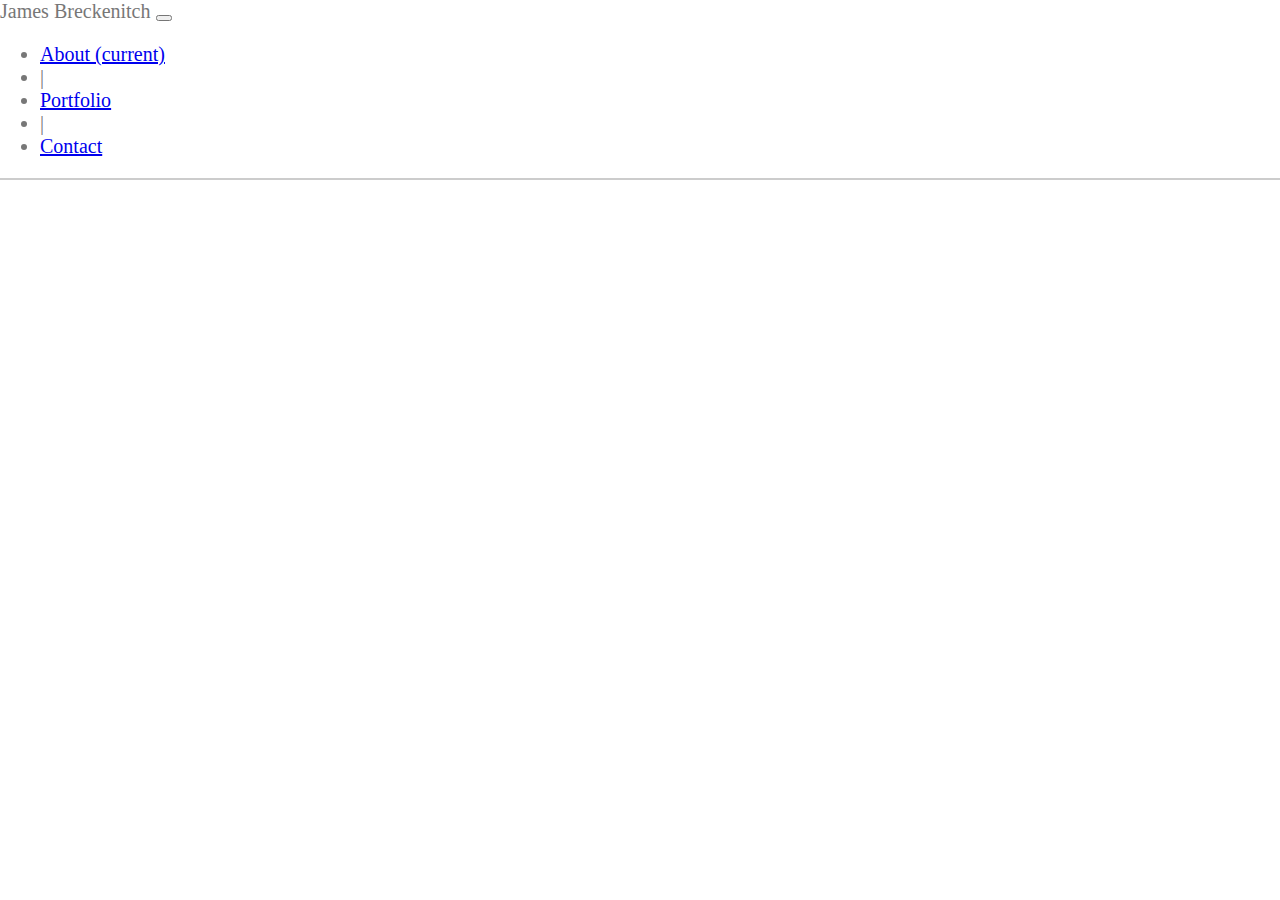
==== index.html @ 9c9399d1 "first draft" ====
<!DOCTYPE html>
<html>
<head>
    <title>James Breckenitch About Me</title>
    <link rel="stylesheet" href="https://stackpath.bootstrapcdn.com/bootstrap/4.1.1/css/bootstrap.min.css" integrity="sha384-WskhaSGFgHYWDcbwN70/dfYBj47jz9qbsMId/iRN3ewGhXQFZCSftd1LZCfmhktB" crossorigin="anonymous">
    <link rel="stylesheet" type="text/css" href="style.css" />
</head>

<body>
    <nav class="navbar navbar-static-top navbar-expand-lg navbar-light bg-light myNav">
        <a class="navbar-brand name">James Breckenitch</a>
        <button class="navbar-toggler" type="button" data-toggle="collapse" data-target="#navbarNav" aria-controls="navbarNav" aria-expanded="false" aria-label="Toggle navigation">
          <span class="navbar-toggler-icon"></span>
        </button>
        <div class="collapse navbar-collapse" id="navbarNav">
          <ul class="nav navbar-nav ml-auto">
            <li class="nav-item active">
              <a class="nav-link" href="#">About <span class="sr-only">(current)</span></a>
            </li>
            <li class="nav-item">
                <a class="nav-link">|</a>
            </li>
            <li class="nav-item">
              <a class="nav-link" href="#">Portfolio</a>
            </li>
            <li class="nav-item">
                <a class="nav-link">|</a>
            </li>
            <li class="nav-item">
              <a class="nav-link" href="#">Contact</a>
            </li>
          </ul>
        </div>
      </nav>
</body>

</html>




<!-- <!DOCTYPE html>
<html>
<head>
    
    <title>James Breckenitch About Me</title>
    
    <link rel="stylesheet" type="text/css" media="screen" href="assets/css/style.css" />
    
</head>
<body>

    <header>
            <div id="navWide">
                <nav>
                    <div>
                        <h1 class="myName">James Breckenitch</h1>
                    </div>
                    
                    <div class="navItems">
                        <a  href="contact.html" class="floatRight pageLinks">Contact</a>
                        <p class="floatRight pageLinks">|</p>
                        <a href="portfolio.html" class="floatRight pageLinks">Portfolio</a>
                        <p class="floatRight pageLinks">|</p>
                        <a href="#" class="floatRight pageLinks">About</a>
                    </div>
                </nav>
            </div>
        </header>

    <div class="container">
        <h2 class="aboutMe">About Me</h2>

        <hr>
        
        <img id="ipadPhoto" src="assets/images/technics1.jpg" alt="ipadPhoto">
        <p class="loremText">
            In quis enim commodo, molestie ante vel, mattis purus. Aenean sollicitudin metus sit amet velit fringilla pellentesque. Nullam aliquam malesuada libero, tempus egestas mauris. Vestibulum sit amet libero sit amet dolor rhoncus commodo eu ut orci. Maecenas sed augue nec elit mattis semper. Fusce congue, tellus sit amet sollicitudin sollicitudin, ipsum est porttitor justo, et sodales urna velit ut odio. Ut rutrum lobortis quam, nec porta velit tempus ut. Sed quis condimentum lacus, at lacinia elit. Duis non pharetra velit. Etiam convallis viverra condimentum. Vestibulum bibendum magna et purus faucibus, vel luctus massa efficitur. Ut non laoreet ante.
        </p>
        <p class="loremText">
            Pellentesque et accumsan orci, sed semper massa. Ut imperdiet leo erat, eget mattis libero varius sed. Maecenas ac pulvinar ligula, sit amet interdum ex. Ut eget nulla quis ligula dictum accumsan. Phasellus laoreet eros eu dolor dignissim, ut tempus orci egestas. 
        </p>
        <p class="loremText">
            Pellentesque et accumsan orci, sed semper massa. Ut imperdiet leo erat, eget mattis libero varius sed. Maecenas ac pulvinar ligula, sit amet interdum ex. Ut eget nulla quis ligula dictum accumsan. Phasellus laoreet eros eu dolor dignissim, ut tempus orci egestas. 
        </p>
    </div>

    <footer>
        <h6 id="copyright">Copyright ©</h6>
    </footer>

</body>
</html>  -->
---- style.css ----
body {
    font-family: 'Arial', 'Helvetica Neue', Helvetica, sans-serif;
    /* background-color: #ffffb3; */
    margin: 0;
    padding: 0;
    background-image: url(../images/pinkdust2.jpg);
    /* /Users/jamesbreckenitch/Desktop/everythingBootcamp/HTML_assignment/Basic-Portfolio/assets/images */
    /* background-image: url("http://adwallpapers.xyz/uploads/posts/3409-blank-abstract-light-blue-watercolor-background-isolated-on-white.jpg"); */
    color: #777777;
    position: relative;
    padding: 0 0 175px 0;
    min-height: 100%;
}


.myNav {
    background: #ffffff;
    border-bottom: 2px solid #cccccc;
    font-family: 'Georgia', Times, Times New Roman, serif;
    font-size: 1.25em;
}

header:after {
    content: "";
    display: block;
    clear: both;
}

hr {
    border: 0;
    height: 2px;
    background: #cccccc;
    margin-left: 20px;
    margin-right: 20px;
}

footer {
    background: #666666;
    text-align: center;
    padding-top: 15px;
    border-top: 7px solid #4aaaa5;
    color: #ffffff;
    margin-left: 0;
    margin-right: 0;
    position: fixed;
    bottom: 0;
    width: 100%;
}

#copyright {
    padding-bottom: 3px;
}

.container {
    width: 950px;
    /* margin: 50px auto; */
    margin-left: auto;
    margin-right: auto;
    margin-top: 50px;
    margin-bottom: auto;
    border: 1px solid #dddddd;
    background-color: #ffffff;
}

.container::after {
    content: "";
    display: block;
    clear: both;
}

#ipadPhoto {
    float: left;
    margin-left: 30px;
    margin-right: 20px;
    margin-top: 10px;
    margin-bottom: 10px;   
}

.loremText {
    margin-right: 15px;
    margin-left: 27px;
}

.floatLeft {
    float: left;
}

.floatRight {
    float: right;
}


.aboutMe {
    text-align: left;
    margin-left: 30px;
    color: #4aaaa5;
}

.myName {
    background-color: #4aaaa5;
    color: #ffffff;
    padding-top: 25px;
    padding-bottom: 25px;
    padding-left: 25px;
    padding-right: 25px;
    margin-top: 0;
    margin-bottom: 0;
    float: left;
}

.navItems {
    padding-top: 10px;
    padding-left: 25px;
    padding-right: 25px;
    margin-top: 0;
    margin-bottom: 0;
    float: right;
    font-size: 1.25em;
}

#navWide {
    width: 950px;
    margin: auto;
}

.pageLinks {
    margin-left: 5px;
    margin-right: 5px;
    margin-top: 15px;
    text-decoration: none;
    color: #777777;
}

#formContainer {
    margin: 30px;
}

#name {
    width: 100%;
    height: 20px;
    margin-top: 5px;
    margin-bottom: 5px;
}

#email {
    width: 100%;
    height: 20px;
    margin-top: 5px;
    margin-bottom: 5px;
}

#message {
    width: 100%;
    height: 200px;
    margin-top: 5px;
    margin-bottom: 5px;
}

#submit {
    background-color: #4aaaa5;
    color: #ffffff;
    padding: 10px 25px;
}

.contentWrapper {
    width: 200px;
    height: 200px;
    /* margin: 4% 10% 5% 10%; */
    margin-top: 15px;
    margin-bottom: 15px;
    margin-right: 20px;    
}

.contentWrapper img {
    width: 100%;
}


.textWrapper {
    width: 100%;
    position: relative;
    margin-top: -40%;
}

.textWrapper p {
    text-align: center;
    color: #ffffff;
    background-color: #4aaaa5;
    padding-top: 15px;
    padding-bottom: 15px;
}

#board {
    margin-right: 15px;
    margin-top: 15px;
    margin-bottom: 15px;
    float: left;
}

#copper {
    margin-right: 15px;
    margin-top: 15px;
    margin-bottom: 15px;
    float: left;
    /* display: block; */
}

#headphones {
    margin-right: 15px;
    margin-top: 15px;
    margin-bottom: 15px;
    float: left;
    clear: left;
}

#ledtv {
    margin-right: 15px;
    margin-top: 15px;
    margin-bottom: 15px;
    float: left;
    /* display: block; */
}

#techBoard {
    margin-right: 15px;
    margin-top: 15px;
    margin-bottom: 15px;
    float: left;
    clear: left;
}

#imageContainer {
    margin-top: 15px;
    margin-bottom: 15px;
    margin-left: 20px;
} 

#imageContainer::after {
    content: "";
    display: block;
    clear: both;
}
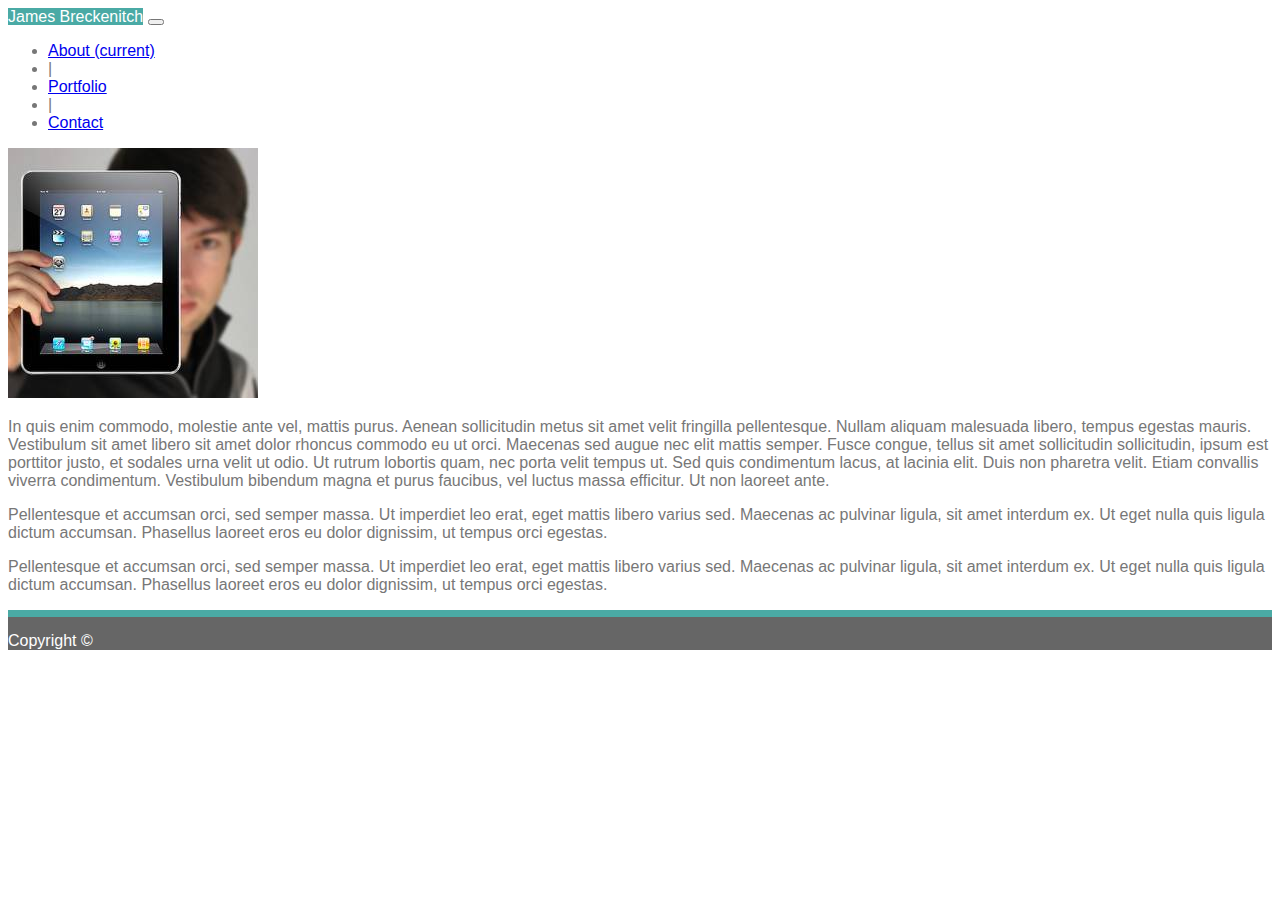
==== commit f07c3be1: "Saturdaynight update" ====
--- a/index.html
+++ b/index.html
@@ -2,36 +2,97 @@
 <html>
 <head>
     <title>James Breckenitch About Me</title>
+    <script src="https://code.jquery.com/jquery-3.3.1.slim.min.js" integrity="sha384-q8i/X+965DzO0rT7abK41JStQIAqVgRVzpbzo5smXKp4YfRvH+8abtTE1Pi6jizo" crossorigin="anonymous"></script>
+
     <link rel="stylesheet" href="https://stackpath.bootstrapcdn.com/bootstrap/4.1.1/css/bootstrap.min.css" integrity="sha384-WskhaSGFgHYWDcbwN70/dfYBj47jz9qbsMId/iRN3ewGhXQFZCSftd1LZCfmhktB" crossorigin="anonymous">
-    <link rel="stylesheet" type="text/css" href="style.css" />
+    <link rel="stylesheet" type="text/css" href="assets/css/style.css" />
 </head>
 
 <body>
     <nav class="navbar navbar-static-top navbar-expand-lg navbar-light bg-light myNav">
-        <a class="navbar-brand name">James Breckenitch</a>
-        <button class="navbar-toggler" type="button" data-toggle="collapse" data-target="#navbarNav" aria-controls="navbarNav" aria-expanded="false" aria-label="Toggle navigation">
-          <span class="navbar-toggler-icon"></span>
-        </button>
-        <div class="collapse navbar-collapse" id="navbarNav">
-          <ul class="nav navbar-nav ml-auto">
-            <li class="nav-item active">
-              <a class="nav-link" href="#">About <span class="sr-only">(current)</span></a>
-            </li>
-            <li class="nav-item">
-                <a class="nav-link">|</a>
-            </li>
-            <li class="nav-item">
-              <a class="nav-link" href="#">Portfolio</a>
-            </li>
-            <li class="nav-item">
-                <a class="nav-link">|</a>
-            </li>
-            <li class="nav-item">
-              <a class="nav-link" href="#">Contact</a>
-            </li>
-          </ul>
+        <div class="container">
+            <a class="navbar-brand name" id="nameBox">James Breckenitch</a>
+            <button class="navbar-toggler" type="button" data-toggle="collapse" data-target="#navbarNav" aria-controls="navbarNav" aria-expanded="false" aria-label="Toggle navigation">
+            <span class="navbar-toggler-icon"></span>
+            </button>
+            <div class="collapse navbar-collapse pageLinks" id="navbarNav">
+            <ul class="nav navbar-nav ml-auto">
+                <li class="nav-item active">
+                <a class="nav-link" href="#">About <span class="sr-only">(current)</span></a>
+                </li>
+                <li class="nav-item" >
+                    <a class="nav-link">|</a>
+                </li>
+                <li class="nav-item">
+                <a class="nav-link" href="#">Portfolio</a>
+                </li>
+                <li class="nav-item" >
+                    <a class="nav-link">|</a>
+                </li>
+                <li class="nav-item">
+                <a class="nav-link" href="#">Contact</a>
+                </li>
+            </ul>
+            </div>
+        </div>  
+    </nav>
+
+    <div class="container">
+        <div class="jumbotron">
+            <div class="row">
+                <div class="thumbnail float-small-left col-md-3 col-sm-6 col-xs-12">
+                    <img src="assets/images/technics1.jpg" alt="ipadPhoto">
+                </div>
+                <p class="col-md-9 col-sm-6 col-xs-12">
+                    In quis enim commodo, molestie ante vel, mattis purus. Aenean sollicitudin metus sit amet velit fringilla pellentesque. Nullam aliquam malesuada libero, tempus egestas mauris. Vestibulum sit amet libero sit amet dolor rhoncus commodo eu ut orci. Maecenas sed augue nec elit mattis semper. Fusce congue, tellus sit amet sollicitudin sollicitudin, ipsum est porttitor justo, et sodales urna velit ut odio. Ut rutrum lobortis quam, nec porta velit tempus ut. Sed quis condimentum lacus, at lacinia elit. Duis non pharetra velit. Etiam convallis viverra condimentum. Vestibulum bibendum magna et purus faucibus, vel luctus massa efficitur. Ut non laoreet ante.
+                </p>
+                <p class="col-xs-12">
+                    Pellentesque et accumsan orci, sed semper massa. Ut imperdiet leo erat, eget mattis libero varius sed. Maecenas ac pulvinar ligula, sit amet interdum ex. Ut eget nulla quis ligula dictum accumsan. Phasellus laoreet eros eu dolor dignissim, ut tempus orci egestas. 
+                </p>
+                <p class="col-xs-12">
+                    Pellentesque et accumsan orci, sed semper massa. Ut imperdiet leo erat, eget mattis libero varius sed. Maecenas ac pulvinar ligula, sit amet interdum ex. Ut eget nulla quis ligula dictum accumsan. Phasellus laoreet eros eu dolor dignissim, ut tempus orci egestas. 
+                </p>      
+            </div>
         </div>
-      </nav>
+
+        <!-- <div class="container">
+                <div class="jumbotron">
+                    <div class="row">
+                        <div class="float-small-left">
+                            <div class="thumbnail">
+                                <img src="assets/images/technics1.jpg" alt="ipadPhoto">
+                            </div>
+                            <p class="loremText">
+                                    In quis enim commodo, molestie ante vel, mattis purus. Aenean sollicitudin metus sit amet velit fringilla pellentesque. Nullam aliquam malesuada libero, tempus egestas mauris. Vestibulum sit amet libero sit amet dolor rhoncus commodo eu ut orci. Maecenas sed augue nec elit mattis semper. Fusce congue, tellus sit amet sollicitudin sollicitudin, ipsum est porttitor justo, et sodales urna velit ut odio. Ut rutrum lobortis quam, nec porta velit tempus ut. Sed quis condimentum lacus, at lacinia elit. Duis non pharetra velit. Etiam convallis viverra condimentum. Vestibulum bibendum magna et purus faucibus, vel luctus massa efficitur. Ut non laoreet ante.
+                                </p>
+                                <p class="loremText">
+                                    Pellentesque et accumsan orci, sed semper massa. Ut imperdiet leo erat, eget mattis libero varius sed. Maecenas ac pulvinar ligula, sit amet interdum ex. Ut eget nulla quis ligula dictum accumsan. Phasellus laoreet eros eu dolor dignissim, ut tempus orci egestas. 
+                                </p>
+                                <p class="loremText">
+                                    Pellentesque et accumsan orci, sed semper massa. Ut imperdiet leo erat, eget mattis libero varius sed. Maecenas ac pulvinar ligula, sit amet interdum ex. Ut eget nulla quis ligula dictum accumsan. Phasellus laoreet eros eu dolor dignissim, ut tempus orci egestas. 
+                                </p>
+                        </div>
+                            
+                    </div>
+                </div> -->
+        
+
+    </div>
+
+    <!-- Footer -->
+    <footer class="page-footer fixed-bottom">
+
+    <!-- Copyright -->
+    <div class="footer-copyright text-center py-3">
+            Copyright ©
+    </div>
+    <!-- Copyright -->
+    
+    </footer>
+
+    <!-- <script src="https://code.jquery.com/jquery-3.3.1.slim.min.js" integrity="sha384-q8i/X+965DzO0rT7abK41JStQIAqVgRVzpbzo5smXKp4YfRvH+8abtTE1Pi6jizo" crossorigin="anonymous"></script> -->
+    <script src="https://cdnjs.cloudflare.com/ajax/libs/popper.js/1.14.3/umd/popper.min.js" integrity="sha384-ZMP7rVo3mIykV+2+9J3UJ46jBk0WLaUAdn689aCwoqbBJiSnjAK/l8WvCWPIPm49" crossorigin="anonymous"></script>
+    <script src="https://stackpath.bootstrapcdn.com/bootstrap/4.1.2/js/bootstrap.min.js" integrity="sha384-o+RDsa0aLu++PJvFqy8fFScvbHFLtbvScb8AjopnFD+iEQ7wo/CG0xlczd+2O/em" crossorigin="anonymous"></script>
 </body>
 
 </html>
--- a/assets/css/style.css
+++ b/assets/css/style.css
@@ -0,0 +1,284 @@
+body {
+    font-family: 'Arial', 'Helvetica Neue', Helvetica, sans-serif;
+    background-image: url(../images/pinkdust2.jpg);
+    /* background-image: url("http://adwallpapers.xyz/uploads/posts/3409-blank-abstract-light-blue-watercolor-background-isolated-on-white.jpg"); */
+    color: #777777;
+}
+
+#nameBox {
+    color: #ffffff;
+    background-color: #4aaaa5;
+    
+    
+}
+
+#ipadPhoto {
+    margin-right: 20px;
+    margin-top: 10px;
+    margin-bottom: 10px;   
+}
+
+footer {
+    /* background-color: #666666;
+    color: #777777; */
+    background: #666666;
+    padding-top: 15px;
+    border-top: 7px solid #4aaaa5;
+    color: #ffffff;
+}
+
+
+
+/* .myNav {
+    background-color: #ffffff !important;
+    border-bottom: 2px solid #cccccc;
+    font-family: 'Georgia', Times, Times New Roman, serif;
+    font-size: 1.25em;
+} */
+
+/* .pageLinks {
+    margin-right: 50px;
+} */
+
+/* #nameBox {
+    margin-left: 50px;
+    margin-top: 0 !important;
+    margin-bottom: 0 !important;
+    color: #ffffff;
+    background-color: #4aaaa5;
+    padding-top: 20px;
+    padding-bottom: 20px;
+    padding-right: 15px;
+    padding-left: 15px;
+} */
+
+/* 
+body {
+    font-family: 'Arial', 'Helvetica Neue', Helvetica, sans-serif;
+    margin: 0;
+    padding: 0;
+    background-image: url(../images/pinkdust2.jpg);
+    background-image: url("http://adwallpapers.xyz/uploads/posts/3409-blank-abstract-light-blue-watercolor-background-isolated-on-white.jpg");
+    color: #777777;
+    position: relative;
+    padding: 0 0 175px 0;
+    min-height: 100%;
+}
+
+
+header:after {
+    content: "";
+    display: block;
+    clear: both;
+}
+
+hr {
+    border: 0;
+    height: 2px;
+    background: #cccccc;
+    margin-left: 20px;
+    margin-right: 20px;
+}
+
+footer {
+    background: #666666;
+    text-align: center;
+    padding-top: 15px;
+    border-top: 7px solid #4aaaa5;
+    color: #ffffff;
+    margin-left: 0;
+    margin-right: 0;
+    position: fixed;
+    bottom: 0;
+    width: 100%;
+}
+
+#copyright {
+    padding-bottom: 3px;
+}
+
+.container {
+    width: 950px;
+    margin-left: auto;
+    margin-right: auto;
+    margin-top: 50px;
+    margin-bottom: auto;
+    border: 1px solid #dddddd;
+    background-color: #ffffff;
+}
+
+.container::after {
+    content: "";
+    display: block;
+    clear: both;
+}
+
+#ipadPhoto {
+    float: left;
+    margin-left: 30px;
+    margin-right: 20px;
+    margin-top: 10px;
+    margin-bottom: 10px;   
+}
+
+.loremText {
+    margin-right: 15px;
+    margin-left: 27px;
+}
+
+.floatLeft {
+    float: left;
+}
+
+.floatRight {
+    float: right;
+}
+
+
+.aboutMe {
+    text-align: left;
+    margin-left: 30px;
+    color: #4aaaa5;
+}
+
+.myName {
+    background-color: #4aaaa5;
+    color: #ffffff;
+    padding-top: 25px;
+    padding-bottom: 25px;
+    padding-left: 25px;
+    padding-right: 25px;
+    margin-top: 0;
+    margin-bottom: 0;
+    float: left;
+}
+
+.navItems {
+    padding-top: 10px;
+    padding-left: 25px;
+    padding-right: 25px;
+    margin-top: 0;
+    margin-bottom: 0;
+    float: right;
+    font-size: 1.25em;
+}
+
+#navWide {
+    width: 950px;
+    margin: auto;
+}
+
+.pageLinks {
+    margin-left: 5px;
+    margin-right: 5px;
+    margin-top: 15px;
+    text-decoration: none;
+    color: #777777;
+}
+
+#formContainer {
+    margin: 30px;
+}
+
+#name {
+    width: 100%;
+    height: 20px;
+    margin-top: 5px;
+    margin-bottom: 5px;
+}
+
+#email {
+    width: 100%;
+    height: 20px;
+    margin-top: 5px;
+    margin-bottom: 5px;
+}
+
+#message {
+    width: 100%;
+    height: 200px;
+    margin-top: 5px;
+    margin-bottom: 5px;
+}
+
+#submit {
+    background-color: #4aaaa5;
+    color: #ffffff;
+    padding: 10px 25px;
+}
+
+.contentWrapper {
+    width: 200px;
+    height: 200px;
+    margin-top: 15px;
+    margin-bottom: 15px;
+    margin-right: 20px;    
+}
+
+.contentWrapper img {
+    width: 100%;
+}
+
+
+.textWrapper {
+    width: 100%;
+    position: relative;
+    margin-top: -40%;
+}
+
+.textWrapper p {
+    text-align: center;
+    color: #ffffff;
+    background-color: #4aaaa5;
+    padding-top: 15px;
+    padding-bottom: 15px;
+}
+
+#board {
+    margin-right: 15px;
+    margin-top: 15px;
+    margin-bottom: 15px;
+    float: left;
+}
+
+#copper {
+    margin-right: 15px;
+    margin-top: 15px;
+    margin-bottom: 15px;
+    float: left;
+}
+
+#headphones {
+    margin-right: 15px;
+    margin-top: 15px;
+    margin-bottom: 15px;
+    float: left;
+    clear: left;
+}
+
+#ledtv {
+    margin-right: 15px;
+    margin-top: 15px;
+    margin-bottom: 15px;
+    float: left;
+}
+
+#techBoard {
+    margin-right: 15px;
+    margin-top: 15px;
+    margin-bottom: 15px;
+    float: left;
+    clear: left;
+}
+
+#imageContainer {
+    margin-top: 15px;
+    margin-bottom: 15px;
+    margin-left: 20px;
+} 
+
+#imageContainer::after {
+    content: "";
+    display: block;
+    clear: both;
+}  */
--- a/assets/css/style.css
+++ b/assets/css/style.css
@@ -0,0 +1,284 @@
+body {
+    font-family: 'Arial', 'Helvetica Neue', Helvetica, sans-serif;
+    background-image: url(../images/pinkdust2.jpg);
+    /* background-image: url("http://adwallpapers.xyz/uploads/posts/3409-blank-abstract-light-blue-watercolor-background-isolated-on-white.jpg"); */
+    color: #777777;
+}
+
+#nameBox {
+    color: #ffffff;
+    background-color: #4aaaa5;
+    
+    
+}
+
+#ipadPhoto {
+    margin-right: 20px;
+    margin-top: 10px;
+    margin-bottom: 10px;   
+}
+
+footer {
+    /* background-color: #666666;
+    color: #777777; */
+    background: #666666;
+    padding-top: 15px;
+    border-top: 7px solid #4aaaa5;
+    color: #ffffff;
+}
+
+
+
+/* .myNav {
+    background-color: #ffffff !important;
+    border-bottom: 2px solid #cccccc;
+    font-family: 'Georgia', Times, Times New Roman, serif;
+    font-size: 1.25em;
+} */
+
+/* .pageLinks {
+    margin-right: 50px;
+} */
+
+/* #nameBox {
+    margin-left: 50px;
+    margin-top: 0 !important;
+    margin-bottom: 0 !important;
+    color: #ffffff;
+    background-color: #4aaaa5;
+    padding-top: 20px;
+    padding-bottom: 20px;
+    padding-right: 15px;
+    padding-left: 15px;
+} */
+
+/* 
+body {
+    font-family: 'Arial', 'Helvetica Neue', Helvetica, sans-serif;
+    margin: 0;
+    padding: 0;
+    background-image: url(../images/pinkdust2.jpg);
+    background-image: url("http://adwallpapers.xyz/uploads/posts/3409-blank-abstract-light-blue-watercolor-background-isolated-on-white.jpg");
+    color: #777777;
+    position: relative;
+    padding: 0 0 175px 0;
+    min-height: 100%;
+}
+
+
+header:after {
+    content: "";
+    display: block;
+    clear: both;
+}
+
+hr {
+    border: 0;
+    height: 2px;
+    background: #cccccc;
+    margin-left: 20px;
+    margin-right: 20px;
+}
+
+footer {
+    background: #666666;
+    text-align: center;
+    padding-top: 15px;
+    border-top: 7px solid #4aaaa5;
+    color: #ffffff;
+    margin-left: 0;
+    margin-right: 0;
+    position: fixed;
+    bottom: 0;
+    width: 100%;
+}
+
+#copyright {
+    padding-bottom: 3px;
+}
+
+.container {
+    width: 950px;
+    margin-left: auto;
+    margin-right: auto;
+    margin-top: 50px;
+    margin-bottom: auto;
+    border: 1px solid #dddddd;
+    background-color: #ffffff;
+}
+
+.container::after {
+    content: "";
+    display: block;
+    clear: both;
+}
+
+#ipadPhoto {
+    float: left;
+    margin-left: 30px;
+    margin-right: 20px;
+    margin-top: 10px;
+    margin-bottom: 10px;   
+}
+
+.loremText {
+    margin-right: 15px;
+    margin-left: 27px;
+}
+
+.floatLeft {
+    float: left;
+}
+
+.floatRight {
+    float: right;
+}
+
+
+.aboutMe {
+    text-align: left;
+    margin-left: 30px;
+    color: #4aaaa5;
+}
+
+.myName {
+    background-color: #4aaaa5;
+    color: #ffffff;
+    padding-top: 25px;
+    padding-bottom: 25px;
+    padding-left: 25px;
+    padding-right: 25px;
+    margin-top: 0;
+    margin-bottom: 0;
+    float: left;
+}
+
+.navItems {
+    padding-top: 10px;
+    padding-left: 25px;
+    padding-right: 25px;
+    margin-top: 0;
+    margin-bottom: 0;
+    float: right;
+    font-size: 1.25em;
+}
+
+#navWide {
+    width: 950px;
+    margin: auto;
+}
+
+.pageLinks {
+    margin-left: 5px;
+    margin-right: 5px;
+    margin-top: 15px;
+    text-decoration: none;
+    color: #777777;
+}
+
+#formContainer {
+    margin: 30px;
+}
+
+#name {
+    width: 100%;
+    height: 20px;
+    margin-top: 5px;
+    margin-bottom: 5px;
+}
+
+#email {
+    width: 100%;
+    height: 20px;
+    margin-top: 5px;
+    margin-bottom: 5px;
+}
+
+#message {
+    width: 100%;
+    height: 200px;
+    margin-top: 5px;
+    margin-bottom: 5px;
+}
+
+#submit {
+    background-color: #4aaaa5;
+    color: #ffffff;
+    padding: 10px 25px;
+}
+
+.contentWrapper {
+    width: 200px;
+    height: 200px;
+    margin-top: 15px;
+    margin-bottom: 15px;
+    margin-right: 20px;    
+}
+
+.contentWrapper img {
+    width: 100%;
+}
+
+
+.textWrapper {
+    width: 100%;
+    position: relative;
+    margin-top: -40%;
+}
+
+.textWrapper p {
+    text-align: center;
+    color: #ffffff;
+    background-color: #4aaaa5;
+    padding-top: 15px;
+    padding-bottom: 15px;
+}
+
+#board {
+    margin-right: 15px;
+    margin-top: 15px;
+    margin-bottom: 15px;
+    float: left;
+}
+
+#copper {
+    margin-right: 15px;
+    margin-top: 15px;
+    margin-bottom: 15px;
+    float: left;
+}
+
+#headphones {
+    margin-right: 15px;
+    margin-top: 15px;
+    margin-bottom: 15px;
+    float: left;
+    clear: left;
+}
+
+#ledtv {
+    margin-right: 15px;
+    margin-top: 15px;
+    margin-bottom: 15px;
+    float: left;
+}
+
+#techBoard {
+    margin-right: 15px;
+    margin-top: 15px;
+    margin-bottom: 15px;
+    float: left;
+    clear: left;
+}
+
+#imageContainer {
+    margin-top: 15px;
+    margin-bottom: 15px;
+    margin-left: 20px;
+} 
+
+#imageContainer::after {
+    content: "";
+    display: block;
+    clear: both;
+}  */
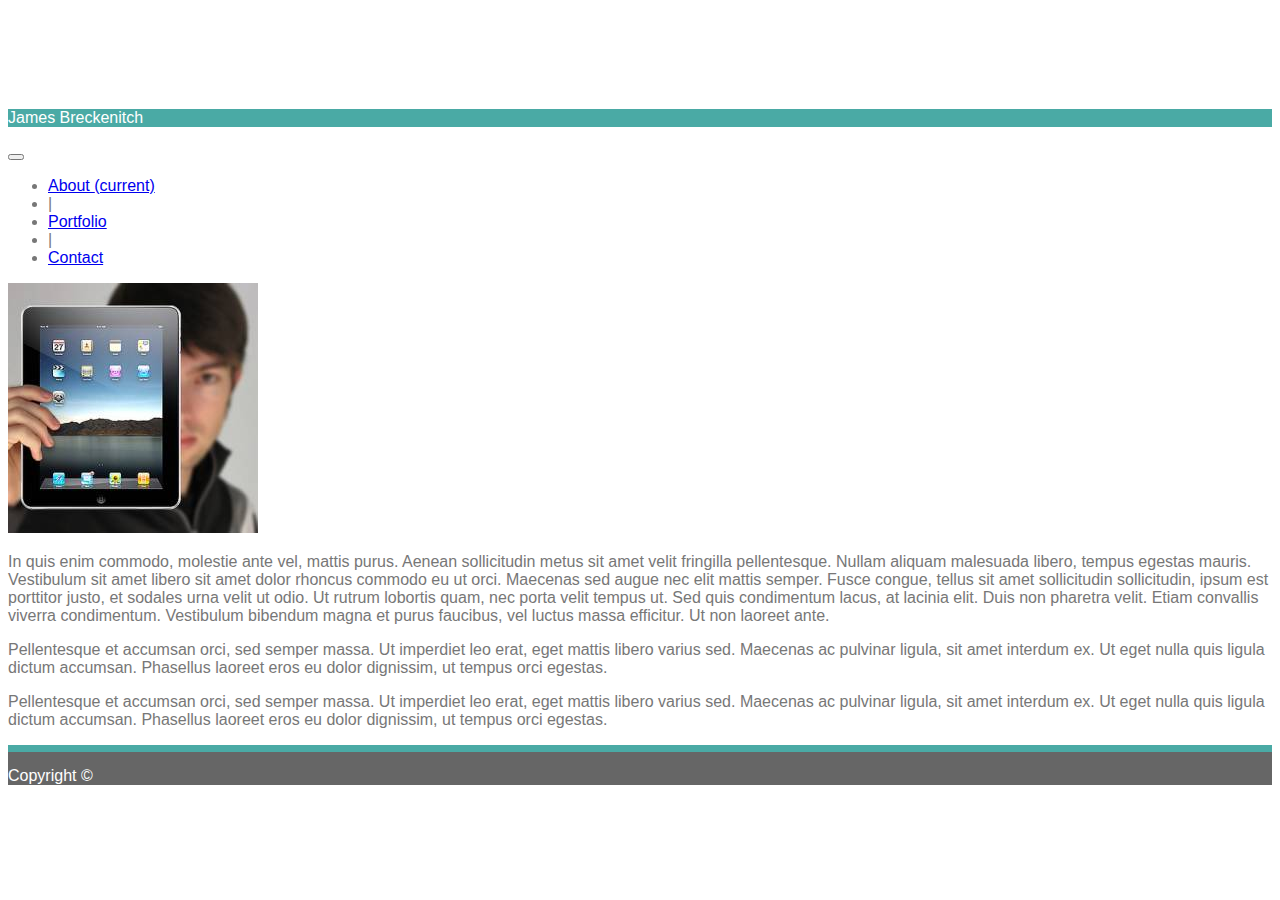
==== commit 0a13b88e: "updated with form & portfolio pages" ====
--- a/index.html
+++ b/index.html
@@ -9,9 +9,12 @@
 </head>
 
 <body>
-    <nav class="navbar navbar-static-top navbar-expand-lg navbar-light bg-light myNav">
+    <nav class="navbar fixed-top navbar-expand-lg navbar-light bg-light myNav">
         <div class="container">
-            <a class="navbar-brand name" id="nameBox">James Breckenitch</a>
+            <div id="nameBox">
+                <p>James Breckenitch</p>
+            </div>
+            
             <button class="navbar-toggler" type="button" data-toggle="collapse" data-target="#navbarNav" aria-controls="navbarNav" aria-expanded="false" aria-label="Toggle navigation">
             <span class="navbar-toggler-icon"></span>
             </button>
@@ -24,20 +27,20 @@
                     <a class="nav-link">|</a>
                 </li>
                 <li class="nav-item">
-                <a class="nav-link" href="#">Portfolio</a>
+                <a class="nav-link" href="portfolio.html">Portfolio</a>
                 </li>
                 <li class="nav-item" >
                     <a class="nav-link">|</a>
                 </li>
                 <li class="nav-item">
-                <a class="nav-link" href="#">Contact</a>
+                <a class="nav-link" href="contact.html">Contact</a>
                 </li>
             </ul>
             </div>
         </div>  
     </nav>
 
-    <div class="container">
+    <!-- <div class="container">
         <div class="jumbotron">
             <div class="row">
                 <div class="thumbnail float-small-left col-md-3 col-sm-6 col-xs-12">
@@ -53,31 +56,30 @@
                     Pellentesque et accumsan orci, sed semper massa. Ut imperdiet leo erat, eget mattis libero varius sed. Maecenas ac pulvinar ligula, sit amet interdum ex. Ut eget nulla quis ligula dictum accumsan. Phasellus laoreet eros eu dolor dignissim, ut tempus orci egestas. 
                 </p>      
             </div>
+        </div> -->
+
+        <!-- index container -->
+
+        <div class="container" id="indexContainer">
+                <div class="row clearfix">
+                    <div class="thumbnail float-small-left d-flex col-xs-12 col-sm-6 col-md-3">
+                        <img src="assets/images/technics1.jpg" alt="ipadPhoto">
+                    </div>
+                    <div class="col">
+                        <p>
+                                In quis enim commodo, molestie ante vel, mattis purus. Aenean sollicitudin metus sit amet velit fringilla pellentesque. Nullam aliquam malesuada libero, tempus egestas mauris. Vestibulum sit amet libero sit amet dolor rhoncus commodo eu ut orci. Maecenas sed augue nec elit mattis semper. Fusce congue, tellus sit amet sollicitudin sollicitudin, ipsum est porttitor justo, et sodales urna velit ut odio. Ut rutrum lobortis quam, nec porta velit tempus ut. Sed quis condimentum lacus, at lacinia elit. Duis non pharetra velit. Etiam convallis viverra condimentum. Vestibulum bibendum magna et purus faucibus, vel luctus massa efficitur. Ut non laoreet ante.
+                        </p>
+                        <p>
+                            Pellentesque et accumsan orci, sed semper massa. Ut imperdiet leo erat, eget mattis libero varius sed. Maecenas ac pulvinar ligula, sit amet interdum ex. Ut eget nulla quis ligula dictum accumsan. Phasellus laoreet eros eu dolor dignissim, ut tempus orci egestas. 
+                        </p>
+                        <p>
+                            Pellentesque et accumsan orci, sed semper massa. Ut imperdiet leo erat, eget mattis libero varius sed. Maecenas ac pulvinar ligula, sit amet interdum ex. Ut eget nulla quis ligula dictum accumsan. Phasellus laoreet eros eu dolor dignissim, ut tempus orci egestas. 
+                        </p>
+                    </div>
+                </div>         
         </div>
 
-        <!-- <div class="container">
-                <div class="jumbotron">
-                    <div class="row">
-                        <div class="float-small-left">
-                            <div class="thumbnail">
-                                <img src="assets/images/technics1.jpg" alt="ipadPhoto">
-                            </div>
-                            <p class="loremText">
-                                    In quis enim commodo, molestie ante vel, mattis purus. Aenean sollicitudin metus sit amet velit fringilla pellentesque. Nullam aliquam malesuada libero, tempus egestas mauris. Vestibulum sit amet libero sit amet dolor rhoncus commodo eu ut orci. Maecenas sed augue nec elit mattis semper. Fusce congue, tellus sit amet sollicitudin sollicitudin, ipsum est porttitor justo, et sodales urna velit ut odio. Ut rutrum lobortis quam, nec porta velit tempus ut. Sed quis condimentum lacus, at lacinia elit. Duis non pharetra velit. Etiam convallis viverra condimentum. Vestibulum bibendum magna et purus faucibus, vel luctus massa efficitur. Ut non laoreet ante.
-                                </p>
-                                <p class="loremText">
-                                    Pellentesque et accumsan orci, sed semper massa. Ut imperdiet leo erat, eget mattis libero varius sed. Maecenas ac pulvinar ligula, sit amet interdum ex. Ut eget nulla quis ligula dictum accumsan. Phasellus laoreet eros eu dolor dignissim, ut tempus orci egestas. 
-                                </p>
-                                <p class="loremText">
-                                    Pellentesque et accumsan orci, sed semper massa. Ut imperdiet leo erat, eget mattis libero varius sed. Maecenas ac pulvinar ligula, sit amet interdum ex. Ut eget nulla quis ligula dictum accumsan. Phasellus laoreet eros eu dolor dignissim, ut tempus orci egestas. 
-                                </p>
-                        </div>
-                            
-                    </div>
-                </div> -->
-        
-
-    </div>
+        <!-- index container -->
 
     <!-- Footer -->
     <footer class="page-footer fixed-bottom">
--- a/assets/css/style.css
+++ b/assets/css/style.css
@@ -3,13 +3,28 @@
     background-image: url(../images/pinkdust2.jpg);
     /* background-image: url("http://adwallpapers.xyz/uploads/posts/3409-blank-abstract-light-blue-watercolor-background-isolated-on-white.jpg"); */
     color: #777777;
+    padding-top: 85px;
+}
+
+#indexContainer {
+    background-color: #ffffff;
+}
+
+#contactContainer {
+    background-color: #ffffff;
+    padding-top: 20px;
+    padding-bottom: 20px;
 }
 
 #nameBox {
     color: #ffffff;
     background-color: #4aaaa5;
-    
-    
+}
+
+#submit {
+    background-color: #4aaaa5;
+    color: #ffffff;
+    padding: 10px 25px;
 }
 
 #ipadPhoto {
@@ -17,6 +32,27 @@
     margin-top: 10px;
     margin-bottom: 10px;   
 }
+
+.textWrapper {
+    width: 100%;
+    position: relative;
+    margin-top: -30%;
+}
+
+.textWrapper p {
+    text-align: center;
+    color: #ffffff;
+    background-color: #4aaaa5;
+    padding-top: 15px;
+    padding-bottom: 15px;
+}
+
+#imageContainer {
+    padding-left: 40px;
+    padding-top: 20px;
+    padding-bottom: 20px;
+    background-color: #ffffff;
+} 
 
 footer {
     /* background-color: #666666;
@@ -25,8 +61,8 @@
     padding-top: 15px;
     border-top: 7px solid #4aaaa5;
     color: #ffffff;
-}
-
+    
+}
 
 
 /* .myNav {
--- a/assets/css/style.css
+++ b/assets/css/style.css
@@ -3,13 +3,28 @@
     background-image: url(../images/pinkdust2.jpg);
     /* background-image: url("http://adwallpapers.xyz/uploads/posts/3409-blank-abstract-light-blue-watercolor-background-isolated-on-white.jpg"); */
     color: #777777;
+    padding-top: 85px;
+}
+
+#indexContainer {
+    background-color: #ffffff;
+}
+
+#contactContainer {
+    background-color: #ffffff;
+    padding-top: 20px;
+    padding-bottom: 20px;
 }
 
 #nameBox {
     color: #ffffff;
     background-color: #4aaaa5;
-    
-    
+}
+
+#submit {
+    background-color: #4aaaa5;
+    color: #ffffff;
+    padding: 10px 25px;
 }
 
 #ipadPhoto {
@@ -17,6 +32,27 @@
     margin-top: 10px;
     margin-bottom: 10px;   
 }
+
+.textWrapper {
+    width: 100%;
+    position: relative;
+    margin-top: -30%;
+}
+
+.textWrapper p {
+    text-align: center;
+    color: #ffffff;
+    background-color: #4aaaa5;
+    padding-top: 15px;
+    padding-bottom: 15px;
+}
+
+#imageContainer {
+    padding-left: 40px;
+    padding-top: 20px;
+    padding-bottom: 20px;
+    background-color: #ffffff;
+} 
 
 footer {
     /* background-color: #666666;
@@ -25,8 +61,8 @@
     padding-top: 15px;
     border-top: 7px solid #4aaaa5;
     color: #ffffff;
-}
-
+    
+}
 
 
 /* .myNav {
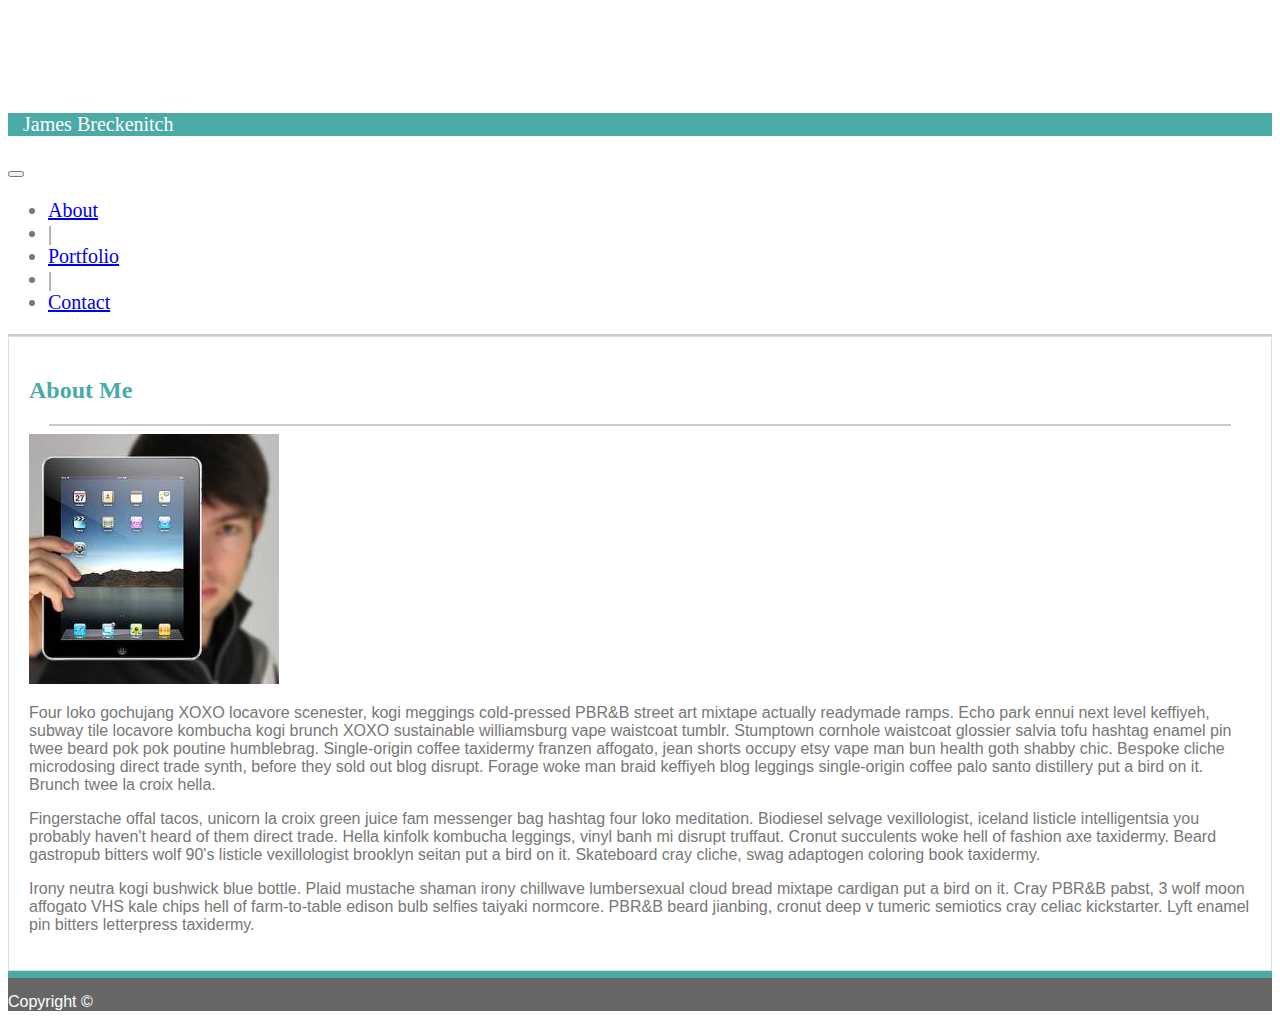
==== commit 9872d896: "updated with styles" ====
--- a/index.html
+++ b/index.html
@@ -1,11 +1,15 @@
 <!DOCTYPE html>
 <html>
 <head>
-    <title>James Breckenitch About Me</title>
+    <meta charset="utf-8">
+    <meta name="viewport" content="width=device-width, initial-scale=1, shrink-to-fit=no">
+
+    
     <script src="https://code.jquery.com/jquery-3.3.1.slim.min.js" integrity="sha384-q8i/X+965DzO0rT7abK41JStQIAqVgRVzpbzo5smXKp4YfRvH+8abtTE1Pi6jizo" crossorigin="anonymous"></script>
 
     <link rel="stylesheet" href="https://stackpath.bootstrapcdn.com/bootstrap/4.1.1/css/bootstrap.min.css" integrity="sha384-WskhaSGFgHYWDcbwN70/dfYBj47jz9qbsMId/iRN3ewGhXQFZCSftd1LZCfmhktB" crossorigin="anonymous">
     <link rel="stylesheet" type="text/css" href="assets/css/style.css" />
+    <title>James Breckenitch About Me</title>
 </head>
 
 <body>
@@ -20,8 +24,8 @@
             </button>
             <div class="collapse navbar-collapse pageLinks" id="navbarNav">
             <ul class="nav navbar-nav ml-auto">
-                <li class="nav-item active">
-                <a class="nav-link" href="#">About <span class="sr-only">(current)</span></a>
+                <li class="nav-item">
+                <a class="nav-link" href="#">About</a>
                 </li>
                 <li class="nav-item" >
                     <a class="nav-link">|</a>
@@ -40,34 +44,38 @@
         </div>  
     </nav>
 
-    <!-- <div class="container">
-        <div class="jumbotron">
+        <!-- index container -->
+        <div class="container" id="indexContainer">
+            <h2 class="aboutMe teal">About Me</h2>
+
+            <hr>
             <div class="row">
-                <div class="thumbnail float-small-left col-md-3 col-sm-6 col-xs-12">
-                    <img src="assets/images/technics1.jpg" alt="ipadPhoto">
+                <div class="col-md-3 col-sm-4">
+                    <img class="img-fluid thumbnail" src="assets/images/technics1.jpg" alt="technics1">
                 </div>
-                <p class="col-md-9 col-sm-6 col-xs-12">
-                    In quis enim commodo, molestie ante vel, mattis purus. Aenean sollicitudin metus sit amet velit fringilla pellentesque. Nullam aliquam malesuada libero, tempus egestas mauris. Vestibulum sit amet libero sit amet dolor rhoncus commodo eu ut orci. Maecenas sed augue nec elit mattis semper. Fusce congue, tellus sit amet sollicitudin sollicitudin, ipsum est porttitor justo, et sodales urna velit ut odio. Ut rutrum lobortis quam, nec porta velit tempus ut. Sed quis condimentum lacus, at lacinia elit. Duis non pharetra velit. Etiam convallis viverra condimentum. Vestibulum bibendum magna et purus faucibus, vel luctus massa efficitur. Ut non laoreet ante.
-                </p>
-                <p class="col-xs-12">
-                    Pellentesque et accumsan orci, sed semper massa. Ut imperdiet leo erat, eget mattis libero varius sed. Maecenas ac pulvinar ligula, sit amet interdum ex. Ut eget nulla quis ligula dictum accumsan. Phasellus laoreet eros eu dolor dignissim, ut tempus orci egestas. 
-                </p>
-                <p class="col-xs-12">
-                    Pellentesque et accumsan orci, sed semper massa. Ut imperdiet leo erat, eget mattis libero varius sed. Maecenas ac pulvinar ligula, sit amet interdum ex. Ut eget nulla quis ligula dictum accumsan. Phasellus laoreet eros eu dolor dignissim, ut tempus orci egestas. 
-                </p>      
+        
+                <div class="col-md-9 col-sm-8">
+                    <p>
+                        Four loko gochujang XOXO locavore scenester, kogi meggings cold-pressed PBR&B street art mixtape actually readymade ramps. Echo park ennui next level keffiyeh, subway tile locavore kombucha kogi brunch XOXO sustainable williamsburg vape waistcoat tumblr. Stumptown cornhole waistcoat glossier salvia tofu hashtag enamel pin twee beard pok pok poutine humblebrag. Single-origin coffee taxidermy franzen affogato, jean shorts occupy etsy vape man bun health goth shabby chic. Bespoke cliche microdosing direct trade synth, before they sold out blog disrupt. Forage woke man braid keffiyeh blog leggings single-origin coffee palo santo distillery put a bird on it. Brunch twee la croix hella.
+                    </p>
+                    <p>
+                        Fingerstache offal tacos, unicorn la croix green juice fam messenger bag hashtag four loko meditation. Biodiesel selvage vexillologist, iceland listicle intelligentsia you probably haven't heard of them direct trade. Hella kinfolk kombucha leggings, vinyl banh mi disrupt truffaut. Cronut succulents woke hell of fashion axe taxidermy. Beard gastropub bitters wolf 90's listicle vexillologist brooklyn seitan put a bird on it. Skateboard cray cliche, swag adaptogen coloring book taxidermy.
+                    </p>
+                    <p>
+                        Irony neutra kogi bushwick blue bottle. Plaid mustache shaman irony chillwave lumbersexual cloud bread mixtape cardigan put a bird on it. Cray PBR&B pabst, 3 wolf moon affogato VHS kale chips hell of farm-to-table edison bulb selfies taiyaki normcore. PBR&B beard jianbing, cronut deep v tumeric semiotics cray celiac kickstarter. Lyft enamel pin bitters letterpress taxidermy.
+                    </p>
+                </div>
             </div>
-        </div> -->
+        </div>
 
-        <!-- index container -->
-
-        <div class="container" id="indexContainer">
+        <!-- <div class="container" id="indexContainer">
                 <div class="row clearfix">
                     <div class="thumbnail float-small-left d-flex col-xs-12 col-sm-6 col-md-3">
                         <img src="assets/images/technics1.jpg" alt="ipadPhoto">
                     </div>
                     <div class="col">
                         <p>
-                                In quis enim commodo, molestie ante vel, mattis purus. Aenean sollicitudin metus sit amet velit fringilla pellentesque. Nullam aliquam malesuada libero, tempus egestas mauris. Vestibulum sit amet libero sit amet dolor rhoncus commodo eu ut orci. Maecenas sed augue nec elit mattis semper. Fusce congue, tellus sit amet sollicitudin sollicitudin, ipsum est porttitor justo, et sodales urna velit ut odio. Ut rutrum lobortis quam, nec porta velit tempus ut. Sed quis condimentum lacus, at lacinia elit. Duis non pharetra velit. Etiam convallis viverra condimentum. Vestibulum bibendum magna et purus faucibus, vel luctus massa efficitur. Ut non laoreet ante.
+                            In quis enim commodo, molestie ante vel, mattis purus. Aenean sollicitudin metus sit amet velit fringilla pellentesque. Nullam aliquam malesuada libero, tempus egestas mauris. Vestibulum sit amet libero sit amet dolor rhoncus commodo eu ut orci. Maecenas sed augue nec elit mattis semper. Fusce congue, tellus sit amet sollicitudin sollicitudin, ipsum est porttitor justo, et sodales urna velit ut odio. Ut rutrum lobortis quam, nec porta velit tempus ut. Sed quis condimentum lacus, at lacinia elit. Duis non pharetra velit. Etiam convallis viverra condimentum. Vestibulum bibendum magna et purus faucibus, vel luctus massa efficitur. Ut non laoreet ante.
                         </p>
                         <p>
                             Pellentesque et accumsan orci, sed semper massa. Ut imperdiet leo erat, eget mattis libero varius sed. Maecenas ac pulvinar ligula, sit amet interdum ex. Ut eget nulla quis ligula dictum accumsan. Phasellus laoreet eros eu dolor dignissim, ut tempus orci egestas. 
@@ -77,7 +85,7 @@
                         </p>
                     </div>
                 </div>         
-        </div>
+        </div> -->
 
         <!-- index container -->
 
--- a/assets/css/style.css
+++ b/assets/css/style.css
@@ -6,19 +6,45 @@
     padding-top: 85px;
 }
 
+.teal {
+    color: #4aaaa5;
+    font-family: 'Georgia', Times, Times New Roman, serif;
+}
+
 #indexContainer {
     background-color: #ffffff;
+    border: 1px solid #dddddd;
+    padding: 20px;
+
 }
 
 #contactContainer {
     background-color: #ffffff;
-    padding-top: 20px;
-    padding-bottom: 20px;
+    /* padding-top: 20px;
+    padding-bottom: 20px; */
+    padding: 25px;
+    margin-top: 50px;
+    border: 1px solid #dddddd;
 }
 
 #nameBox {
-    color: #ffffff;
-    background-color: #4aaaa5;
+    /* margin-left: 50px; */
+    margin-top: 0 !important;
+    margin-bottom: 0 !important;
+    color: #ffffff;
+    background-color: #4aaaa5;
+    /* padding-top: 20px;
+    padding-bottom: 20px; */
+    padding-right: 15px;
+    padding-left: 15px;
+}
+
+hr {
+    border: 0;
+    height: 2px;
+    background: #cccccc;
+    margin-left: 20px;
+    margin-right: 20px;
 }
 
 #submit {
@@ -48,10 +74,12 @@
 }
 
 #imageContainer {
-    padding-left: 40px;
+    /* padding-left: 40px;
     padding-top: 20px;
-    padding-bottom: 20px;
+    padding-bottom: 20px; */
+    padding: 25px;
     background-color: #ffffff;
+    border: 1px solid #dddddd;
 } 
 
 footer {
@@ -64,13 +92,12 @@
     
 }
 
-
-/* .myNav {
+.myNav {
     background-color: #ffffff !important;
     border-bottom: 2px solid #cccccc;
     font-family: 'Georgia', Times, Times New Roman, serif;
     font-size: 1.25em;
-} */
+}
 
 /* .pageLinks {
     margin-right: 50px;
--- a/assets/css/style.css
+++ b/assets/css/style.css
@@ -6,19 +6,45 @@
     padding-top: 85px;
 }
 
+.teal {
+    color: #4aaaa5;
+    font-family: 'Georgia', Times, Times New Roman, serif;
+}
+
 #indexContainer {
     background-color: #ffffff;
+    border: 1px solid #dddddd;
+    padding: 20px;
+
 }
 
 #contactContainer {
     background-color: #ffffff;
-    padding-top: 20px;
-    padding-bottom: 20px;
+    /* padding-top: 20px;
+    padding-bottom: 20px; */
+    padding: 25px;
+    margin-top: 50px;
+    border: 1px solid #dddddd;
 }
 
 #nameBox {
-    color: #ffffff;
-    background-color: #4aaaa5;
+    /* margin-left: 50px; */
+    margin-top: 0 !important;
+    margin-bottom: 0 !important;
+    color: #ffffff;
+    background-color: #4aaaa5;
+    /* padding-top: 20px;
+    padding-bottom: 20px; */
+    padding-right: 15px;
+    padding-left: 15px;
+}
+
+hr {
+    border: 0;
+    height: 2px;
+    background: #cccccc;
+    margin-left: 20px;
+    margin-right: 20px;
 }
 
 #submit {
@@ -48,10 +74,12 @@
 }
 
 #imageContainer {
-    padding-left: 40px;
+    /* padding-left: 40px;
     padding-top: 20px;
-    padding-bottom: 20px;
+    padding-bottom: 20px; */
+    padding: 25px;
     background-color: #ffffff;
+    border: 1px solid #dddddd;
 } 
 
 footer {
@@ -64,13 +92,12 @@
     
 }
 
-
-/* .myNav {
+.myNav {
     background-color: #ffffff !important;
     border-bottom: 2px solid #cccccc;
     font-family: 'Georgia', Times, Times New Roman, serif;
     font-size: 1.25em;
-} */
+}
 
 /* .pageLinks {
     margin-right: 50px;
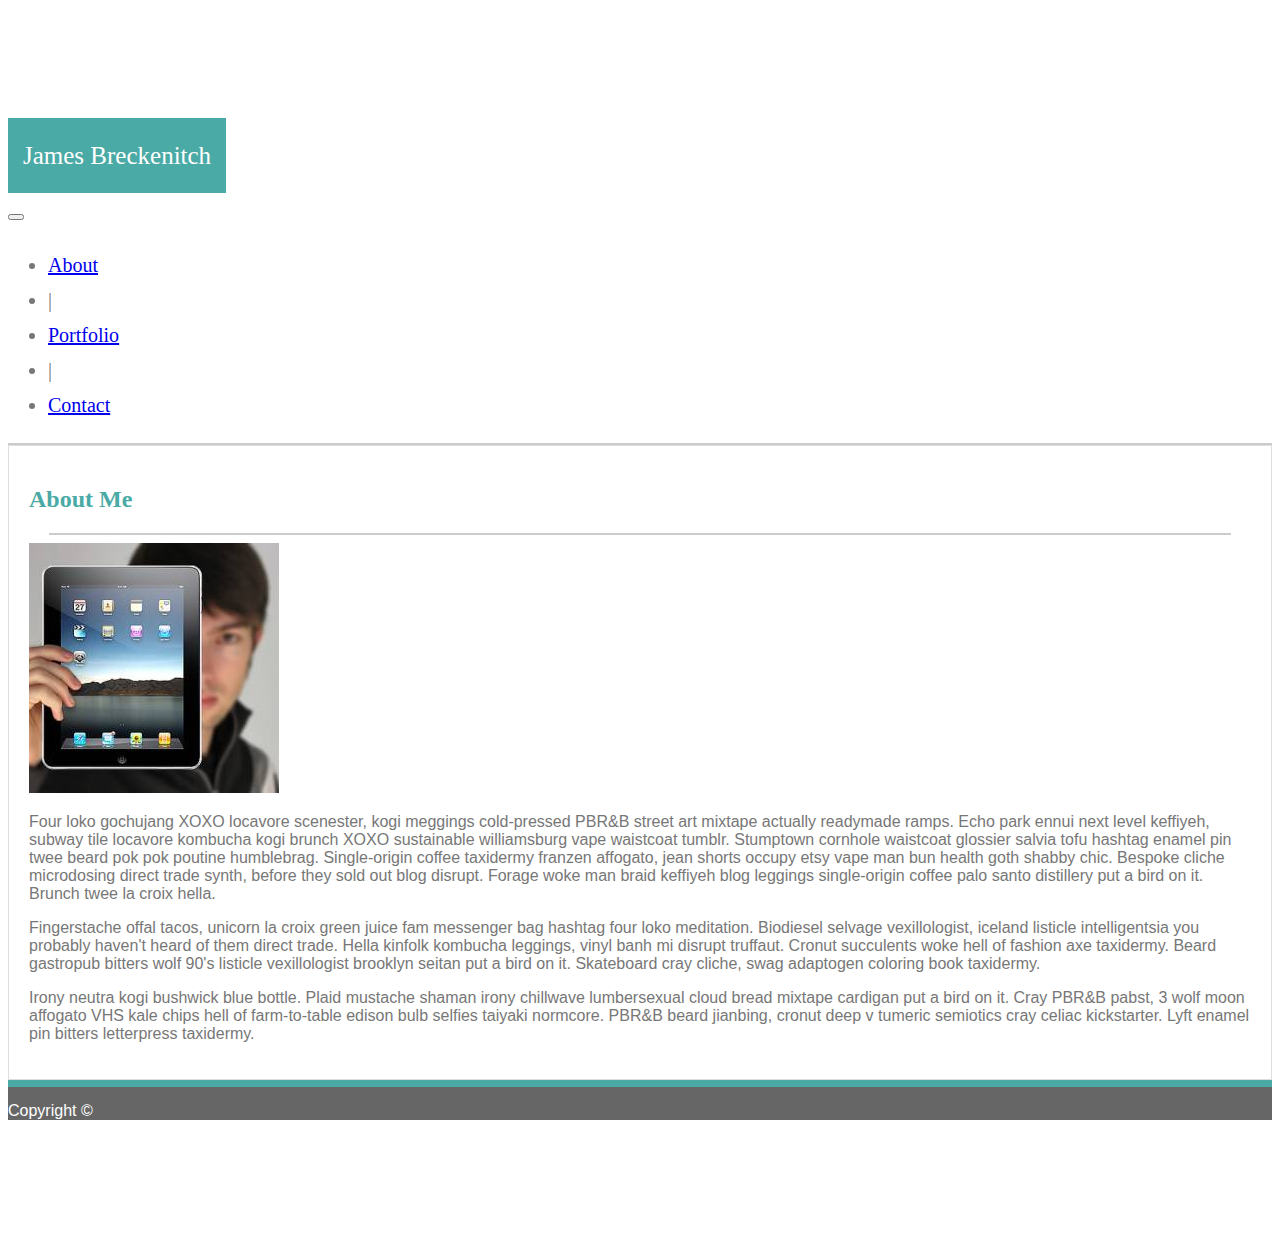
==== commit 554c007c: "updated portfolio" ====
--- a/index.html
+++ b/index.html
@@ -15,14 +15,14 @@
 <body>
     <nav class="navbar fixed-top navbar-expand-lg navbar-light bg-light myNav">
         <div class="container">
-            <div id="nameBox">
-                <p>James Breckenitch</p>
+            <div >
+                <p id="nameBox">James Breckenitch</p>
             </div>
             
             <button class="navbar-toggler" type="button" data-toggle="collapse" data-target="#navbarNav" aria-controls="navbarNav" aria-expanded="false" aria-label="Toggle navigation">
             <span class="navbar-toggler-icon"></span>
             </button>
-            <div class="collapse navbar-collapse pageLinks" id="navbarNav">
+            <div class="collapse navbar-collapse" id="navbarNav">
             <ul class="nav navbar-nav ml-auto">
                 <li class="nav-item">
                 <a class="nav-link" href="#">About</a>
@@ -45,7 +45,31 @@
     </nav>
 
         <!-- index container -->
+
         <div class="container" id="indexContainer">
+                <h2 class="aboutMe teal">About Me</h2>
+    
+                <hr>
+                <div class="d-flex flex-wrap">
+                    <div>
+                        <img class="img-fluid thumbnail" src="assets/images/technics1.jpg" alt="technics1">
+                    </div>
+            
+                    <div class="p-2">
+                        <p>
+                            Four loko gochujang XOXO locavore scenester, kogi meggings cold-pressed PBR&B street art mixtape actually readymade ramps. Echo park ennui next level keffiyeh, subway tile locavore kombucha kogi brunch XOXO sustainable williamsburg vape waistcoat tumblr. Stumptown cornhole waistcoat glossier salvia tofu hashtag enamel pin twee beard pok pok poutine humblebrag. Single-origin coffee taxidermy franzen affogato, jean shorts occupy etsy vape man bun health goth shabby chic. Bespoke cliche microdosing direct trade synth, before they sold out blog disrupt. Forage woke man braid keffiyeh blog leggings single-origin coffee palo santo distillery put a bird on it. Brunch twee la croix hella.
+                        </p>
+                        <p>
+                            Fingerstache offal tacos, unicorn la croix green juice fam messenger bag hashtag four loko meditation. Biodiesel selvage vexillologist, iceland listicle intelligentsia you probably haven't heard of them direct trade. Hella kinfolk kombucha leggings, vinyl banh mi disrupt truffaut. Cronut succulents woke hell of fashion axe taxidermy. Beard gastropub bitters wolf 90's listicle vexillologist brooklyn seitan put a bird on it. Skateboard cray cliche, swag adaptogen coloring book taxidermy.
+                        </p>
+                        <p>
+                            Irony neutra kogi bushwick blue bottle. Plaid mustache shaman irony chillwave lumbersexual cloud bread mixtape cardigan put a bird on it. Cray PBR&B pabst, 3 wolf moon affogato VHS kale chips hell of farm-to-table edison bulb selfies taiyaki normcore. PBR&B beard jianbing, cronut deep v tumeric semiotics cray celiac kickstarter. Lyft enamel pin bitters letterpress taxidermy.
+                        </p>
+                    </div>
+                </div>
+            </div>
+
+        <!-- <div class="container" id="indexContainer">
             <h2 class="aboutMe teal">About Me</h2>
 
             <hr>
@@ -66,26 +90,8 @@
                     </p>
                 </div>
             </div>
-        </div>
+        </div> -->
 
-        <!-- <div class="container" id="indexContainer">
-                <div class="row clearfix">
-                    <div class="thumbnail float-small-left d-flex col-xs-12 col-sm-6 col-md-3">
-                        <img src="assets/images/technics1.jpg" alt="ipadPhoto">
-                    </div>
-                    <div class="col">
-                        <p>
-                            In quis enim commodo, molestie ante vel, mattis purus. Aenean sollicitudin metus sit amet velit fringilla pellentesque. Nullam aliquam malesuada libero, tempus egestas mauris. Vestibulum sit amet libero sit amet dolor rhoncus commodo eu ut orci. Maecenas sed augue nec elit mattis semper. Fusce congue, tellus sit amet sollicitudin sollicitudin, ipsum est porttitor justo, et sodales urna velit ut odio. Ut rutrum lobortis quam, nec porta velit tempus ut. Sed quis condimentum lacus, at lacinia elit. Duis non pharetra velit. Etiam convallis viverra condimentum. Vestibulum bibendum magna et purus faucibus, vel luctus massa efficitur. Ut non laoreet ante.
-                        </p>
-                        <p>
-                            Pellentesque et accumsan orci, sed semper massa. Ut imperdiet leo erat, eget mattis libero varius sed. Maecenas ac pulvinar ligula, sit amet interdum ex. Ut eget nulla quis ligula dictum accumsan. Phasellus laoreet eros eu dolor dignissim, ut tempus orci egestas. 
-                        </p>
-                        <p>
-                            Pellentesque et accumsan orci, sed semper massa. Ut imperdiet leo erat, eget mattis libero varius sed. Maecenas ac pulvinar ligula, sit amet interdum ex. Ut eget nulla quis ligula dictum accumsan. Phasellus laoreet eros eu dolor dignissim, ut tempus orci egestas. 
-                        </p>
-                    </div>
-                </div>         
-        </div> -->
 
         <!-- index container -->
 
@@ -110,55 +116,3 @@
 
 
 
-<!-- <!DOCTYPE html>
-<html>
-<head>
-    
-    <title>James Breckenitch About Me</title>
-    
-    <link rel="stylesheet" type="text/css" media="screen" href="assets/css/style.css" />
-    
-</head>
-<body>
-
-    <header>
-            <div id="navWide">
-                <nav>
-                    <div>
-                        <h1 class="myName">James Breckenitch</h1>
-                    </div>
-                    
-                    <div class="navItems">
-                        <a  href="contact.html" class="floatRight pageLinks">Contact</a>
-                        <p class="floatRight pageLinks">|</p>
-                        <a href="portfolio.html" class="floatRight pageLinks">Portfolio</a>
-                        <p class="floatRight pageLinks">|</p>
-                        <a href="#" class="floatRight pageLinks">About</a>
-                    </div>
-                </nav>
-            </div>
-        </header>
-
-    <div class="container">
-        <h2 class="aboutMe">About Me</h2>
-
-        <hr>
-        
-        <img id="ipadPhoto" src="assets/images/technics1.jpg" alt="ipadPhoto">
-        <p class="loremText">
-            In quis enim commodo, molestie ante vel, mattis purus. Aenean sollicitudin metus sit amet velit fringilla pellentesque. Nullam aliquam malesuada libero, tempus egestas mauris. Vestibulum sit amet libero sit amet dolor rhoncus commodo eu ut orci. Maecenas sed augue nec elit mattis semper. Fusce congue, tellus sit amet sollicitudin sollicitudin, ipsum est porttitor justo, et sodales urna velit ut odio. Ut rutrum lobortis quam, nec porta velit tempus ut. Sed quis condimentum lacus, at lacinia elit. Duis non pharetra velit. Etiam convallis viverra condimentum. Vestibulum bibendum magna et purus faucibus, vel luctus massa efficitur. Ut non laoreet ante.
-        </p>
-        <p class="loremText">
-            Pellentesque et accumsan orci, sed semper massa. Ut imperdiet leo erat, eget mattis libero varius sed. Maecenas ac pulvinar ligula, sit amet interdum ex. Ut eget nulla quis ligula dictum accumsan. Phasellus laoreet eros eu dolor dignissim, ut tempus orci egestas. 
-        </p>
-        <p class="loremText">
-            Pellentesque et accumsan orci, sed semper massa. Ut imperdiet leo erat, eget mattis libero varius sed. Maecenas ac pulvinar ligula, sit amet interdum ex. Ut eget nulla quis ligula dictum accumsan. Phasellus laoreet eros eu dolor dignissim, ut tempus orci egestas. 
-        </p>
-    </div>
-
-    <footer>
-        <h6 id="copyright">Copyright ©</h6>
-    </footer>
-
-</body>
-</html>  -->--- a/assets/css/style.css
+++ b/assets/css/style.css
@@ -3,7 +3,9 @@
     background-image: url(../images/pinkdust2.jpg);
     /* background-image: url("http://adwallpapers.xyz/uploads/posts/3409-blank-abstract-light-blue-watercolor-background-isolated-on-white.jpg"); */
     color: #777777;
-    padding-top: 85px;
+    /* padding-top: 85px; */
+    padding: 110px 0px 120px 0px;
+    height: 100%;
 }
 
 .teal {
@@ -15,7 +17,11 @@
     background-color: #ffffff;
     border: 1px solid #dddddd;
     padding: 20px;
-
+}
+
+.p-2 {
+    /* padding: .5rem!important; */
+    display: block;
 }
 
 #contactContainer {
@@ -33,10 +39,12 @@
     margin-bottom: 0 !important;
     color: #ffffff;
     background-color: #4aaaa5;
-    /* padding-top: 20px;
-    padding-bottom: 20px; */
+    padding-top: 20px;
+    padding-bottom: 20px;
     padding-right: 15px;
     padding-left: 15px;
+    font-size: 1.25em;
+    height: 100%;
 }
 
 hr {
@@ -80,6 +88,7 @@
     padding: 25px;
     background-color: #ffffff;
     border: 1px solid #dddddd;
+
 } 
 
 footer {
@@ -97,6 +106,8 @@
     border-bottom: 2px solid #cccccc;
     font-family: 'Georgia', Times, Times New Roman, serif;
     font-size: 1.25em;
+    line-height: 35px;
+    display: flex;
 }
 
 /* .pageLinks {
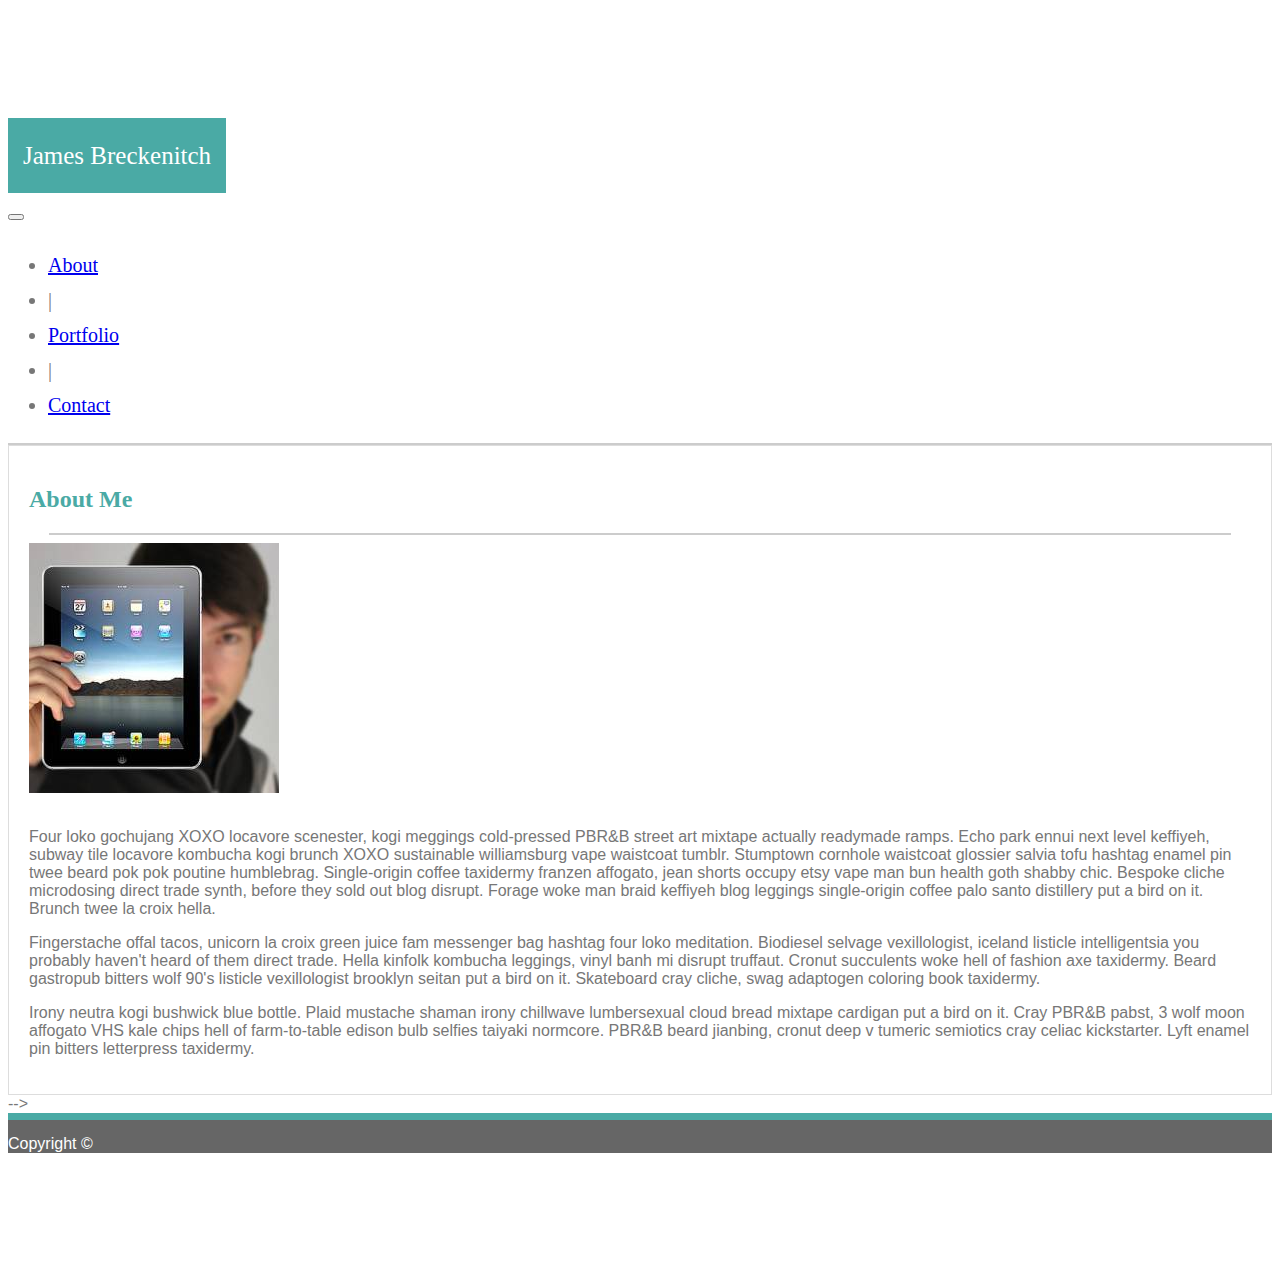
==== commit bfaba622: "Portfolio page fixed" ====
--- a/index.html
+++ b/index.html
@@ -69,27 +69,6 @@
                 </div>
             </div>
 
-        <!-- <div class="container" id="indexContainer">
-            <h2 class="aboutMe teal">About Me</h2>
-
-            <hr>
-            <div class="row">
-                <div class="col-md-3 col-sm-4">
-                    <img class="img-fluid thumbnail" src="assets/images/technics1.jpg" alt="technics1">
-                </div>
-        
-                <div class="col-md-9 col-sm-8">
-                    <p>
-                        Four loko gochujang XOXO locavore scenester, kogi meggings cold-pressed PBR&B street art mixtape actually readymade ramps. Echo park ennui next level keffiyeh, subway tile locavore kombucha kogi brunch XOXO sustainable williamsburg vape waistcoat tumblr. Stumptown cornhole waistcoat glossier salvia tofu hashtag enamel pin twee beard pok pok poutine humblebrag. Single-origin coffee taxidermy franzen affogato, jean shorts occupy etsy vape man bun health goth shabby chic. Bespoke cliche microdosing direct trade synth, before they sold out blog disrupt. Forage woke man braid keffiyeh blog leggings single-origin coffee palo santo distillery put a bird on it. Brunch twee la croix hella.
-                    </p>
-                    <p>
-                        Fingerstache offal tacos, unicorn la croix green juice fam messenger bag hashtag four loko meditation. Biodiesel selvage vexillologist, iceland listicle intelligentsia you probably haven't heard of them direct trade. Hella kinfolk kombucha leggings, vinyl banh mi disrupt truffaut. Cronut succulents woke hell of fashion axe taxidermy. Beard gastropub bitters wolf 90's listicle vexillologist brooklyn seitan put a bird on it. Skateboard cray cliche, swag adaptogen coloring book taxidermy.
-                    </p>
-                    <p>
-                        Irony neutra kogi bushwick blue bottle. Plaid mustache shaman irony chillwave lumbersexual cloud bread mixtape cardigan put a bird on it. Cray PBR&B pabst, 3 wolf moon affogato VHS kale chips hell of farm-to-table edison bulb selfies taiyaki normcore. PBR&B beard jianbing, cronut deep v tumeric semiotics cray celiac kickstarter. Lyft enamel pin bitters letterpress taxidermy.
-                    </p>
-                </div>
-            </div>
         </div> -->
 
 
--- a/assets/css/style.css
+++ b/assets/css/style.css
@@ -67,9 +67,42 @@
     margin-bottom: 10px;   
 }
 
+.thumbnail {
+    position: relative;
+    display: inline-block;
+    margin-bottom: 15px;3
+}
+
+/* div.thumbnail img {
+    position: relative;
+} */
+
+.caption {
+    position: absolute;
+    top: 70%;
+    left: 0;
+    width: 100%;
+}
+
+
+.caption p {
+    color: #ffffff;
+    background-color: #4aaaa5;
+    padding-top: 15px;
+    padding-bottom: 15px;
+}
+
+.contentWrapper {
+    /* width: 200px;
+    height: 200px; */
+    margin-top: 25px;
+    margin-bottom: 25px;
+    margin-right: 20px;    
+}
+
 .textWrapper {
     width: 100%;
-    position: relative;
+    position: absolute;
     margin-top: -30%;
 }
 
@@ -85,7 +118,7 @@
     /* padding-left: 40px;
     padding-top: 20px;
     padding-bottom: 20px; */
-    padding: 25px;
+    padding: 50px 25px 100px 50px;
     background-color: #ffffff;
     border: 1px solid #dddddd;
 
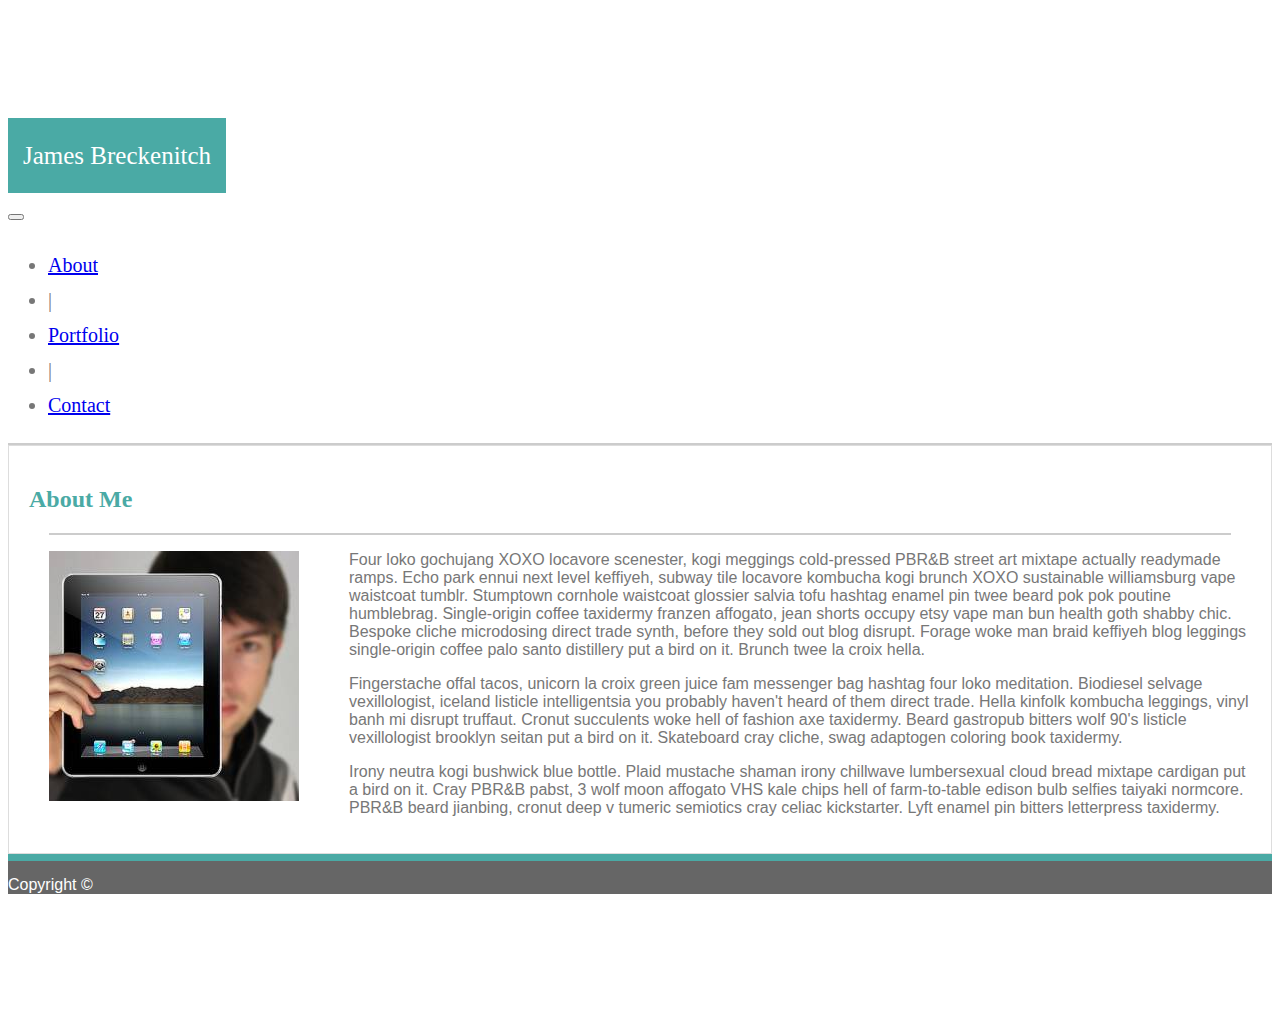
==== commit 99276856: "final update" ====
--- a/index.html
+++ b/index.html
@@ -28,13 +28,13 @@
                 <a class="nav-link" href="#">About</a>
                 </li>
                 <li class="nav-item" >
-                    <a class="nav-link">|</a>
+                    <a class="nav-link" id="pipes">|</a>
                 </li>
                 <li class="nav-item">
                 <a class="nav-link" href="portfolio.html">Portfolio</a>
                 </li>
                 <li class="nav-item" >
-                    <a class="nav-link">|</a>
+                    <a class="nav-link" id="pipes">|</a>
                 </li>
                 <li class="nav-item">
                 <a class="nav-link" href="contact.html">Contact</a>
@@ -46,7 +46,7 @@
 
         <!-- index container -->
 
-        <div class="container" id="indexContainer">
+        <!-- <div class="container" id="indexContainer">
                 <h2 class="aboutMe teal">About Me</h2>
     
                 <hr>
@@ -69,7 +69,32 @@
                 </div>
             </div>
 
-        </div> -->
+        </div>  -->
+
+        <div class="container" id="indexContainer">
+                <h2 class="aboutMe teal">About Me</h2>
+    
+                <hr>
+                <div>
+                    <div id="indexImage">
+                        <img class="img-fluid thumbnail" src="assets/images/technics1.jpg" alt="technics1">
+                    </div>
+            
+                    <div class="p-2">
+                        <p>
+                            Four loko gochujang XOXO locavore scenester, kogi meggings cold-pressed PBR&B street art mixtape actually readymade ramps. Echo park ennui next level keffiyeh, subway tile locavore kombucha kogi brunch XOXO sustainable williamsburg vape waistcoat tumblr. Stumptown cornhole waistcoat glossier salvia tofu hashtag enamel pin twee beard pok pok poutine humblebrag. Single-origin coffee taxidermy franzen affogato, jean shorts occupy etsy vape man bun health goth shabby chic. Bespoke cliche microdosing direct trade synth, before they sold out blog disrupt. Forage woke man braid keffiyeh blog leggings single-origin coffee palo santo distillery put a bird on it. Brunch twee la croix hella.
+                        </p>
+                        <p>
+                            Fingerstache offal tacos, unicorn la croix green juice fam messenger bag hashtag four loko meditation. Biodiesel selvage vexillologist, iceland listicle intelligentsia you probably haven't heard of them direct trade. Hella kinfolk kombucha leggings, vinyl banh mi disrupt truffaut. Cronut succulents woke hell of fashion axe taxidermy. Beard gastropub bitters wolf 90's listicle vexillologist brooklyn seitan put a bird on it. Skateboard cray cliche, swag adaptogen coloring book taxidermy.
+                        </p>
+                        <p>
+                            Irony neutra kogi bushwick blue bottle. Plaid mustache shaman irony chillwave lumbersexual cloud bread mixtape cardigan put a bird on it. Cray PBR&B pabst, 3 wolf moon affogato VHS kale chips hell of farm-to-table edison bulb selfies taiyaki normcore. PBR&B beard jianbing, cronut deep v tumeric semiotics cray celiac kickstarter. Lyft enamel pin bitters letterpress taxidermy.
+                        </p>
+                    </div>
+                </div>
+            </div>
+
+        </div> 
 
 
         <!-- index container -->
--- a/assets/css/style.css
+++ b/assets/css/style.css
@@ -13,6 +13,13 @@
     font-family: 'Georgia', Times, Times New Roman, serif;
 }
 
+#indexImage {
+    float: left;
+    margin-right: 50px;
+    margin-bottom: 20px;
+    margin-left: 20px;
+}
+
 #indexContainer {
     background-color: #ffffff;
     border: 1px solid #dddddd;
@@ -33,6 +40,7 @@
     border: 1px solid #dddddd;
 }
 
+
 #nameBox {
     /* margin-left: 50px; */
     margin-top: 0 !important;
@@ -45,6 +53,8 @@
     padding-left: 15px;
     font-size: 1.25em;
     height: 100%;
+    position: relative;
+    display: block;
 }
 
 hr {
@@ -70,7 +80,7 @@
 .thumbnail {
     position: relative;
     display: inline-block;
-    margin-bottom: 15px;3
+    margin-bottom: 15px;
 }
 
 /* div.thumbnail img {
@@ -141,7 +151,16 @@
     font-size: 1.25em;
     line-height: 35px;
     display: flex;
-}
+    padding: 0;
+
+}
+
+@media all and (max-width: 990px) { 
+    #pipes {
+        display: none;
+    }
+}
+
 
 /* .pageLinks {
     margin-right: 50px;
